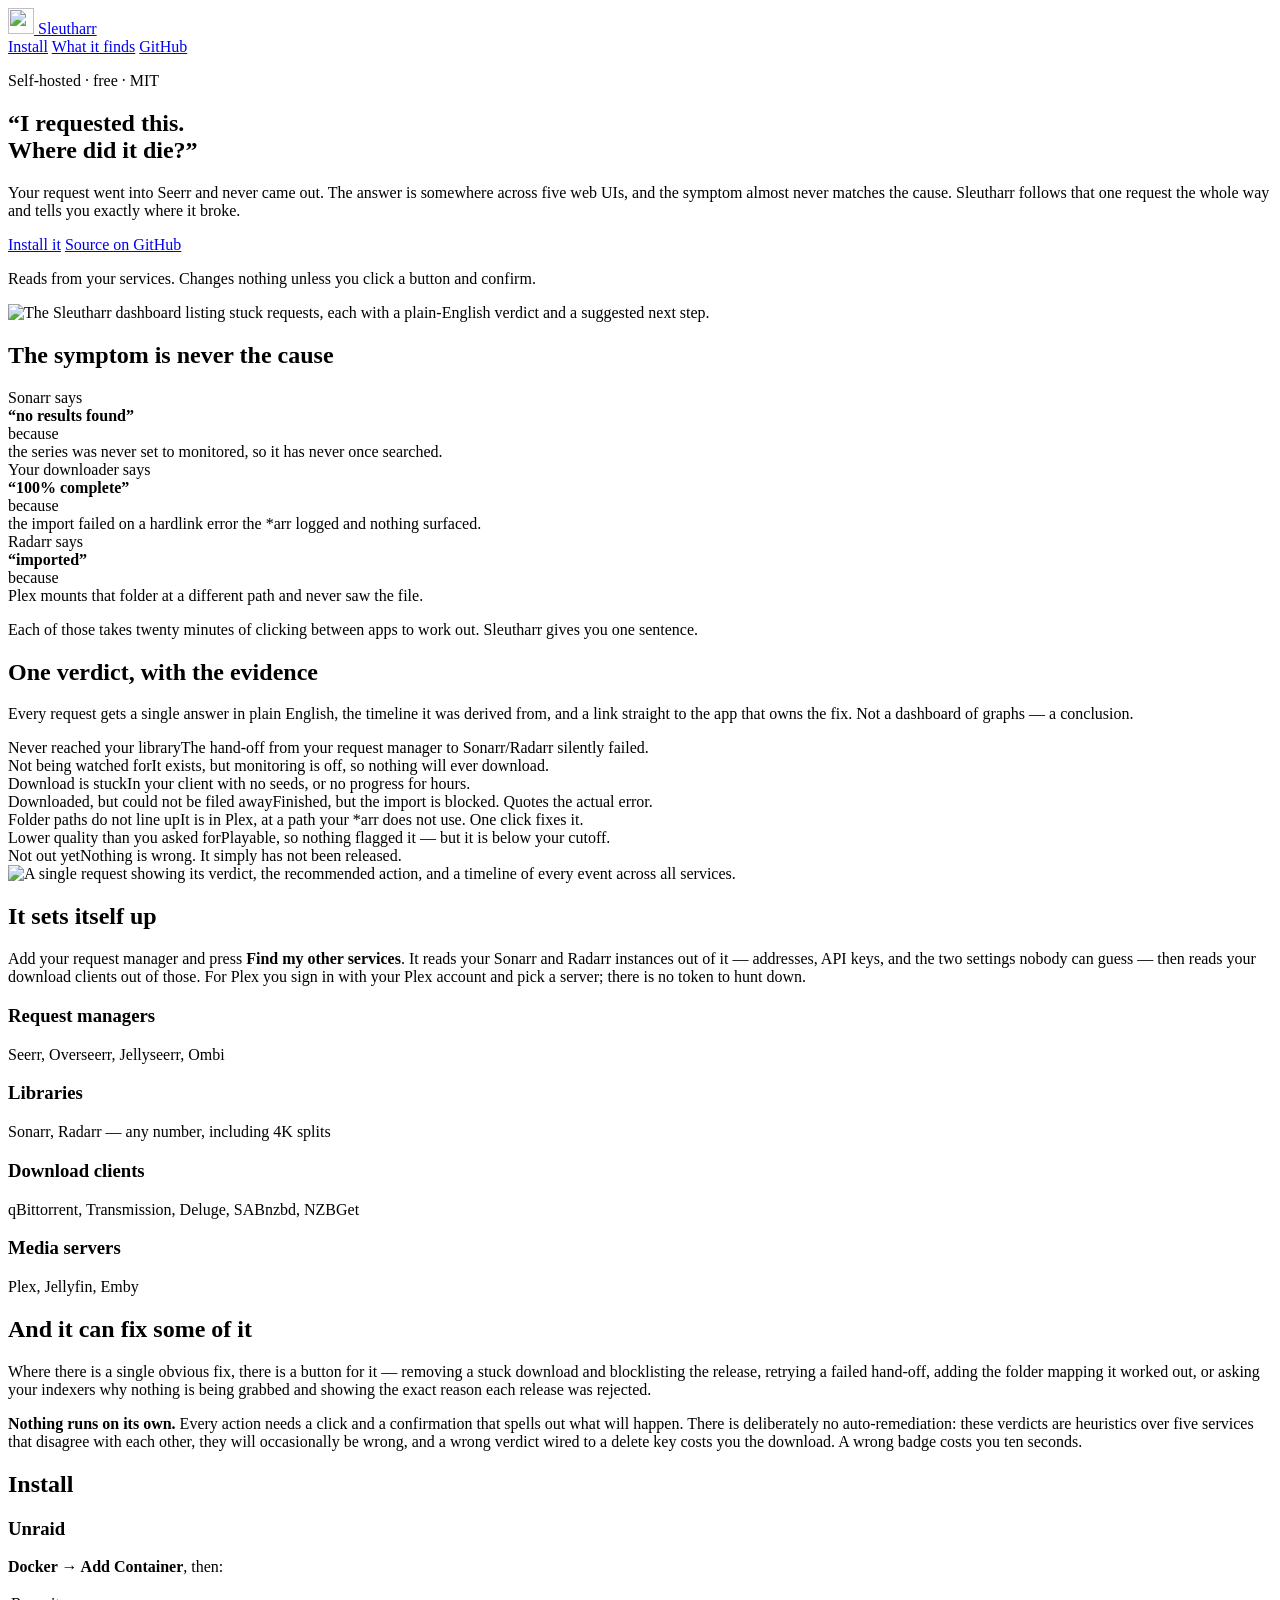
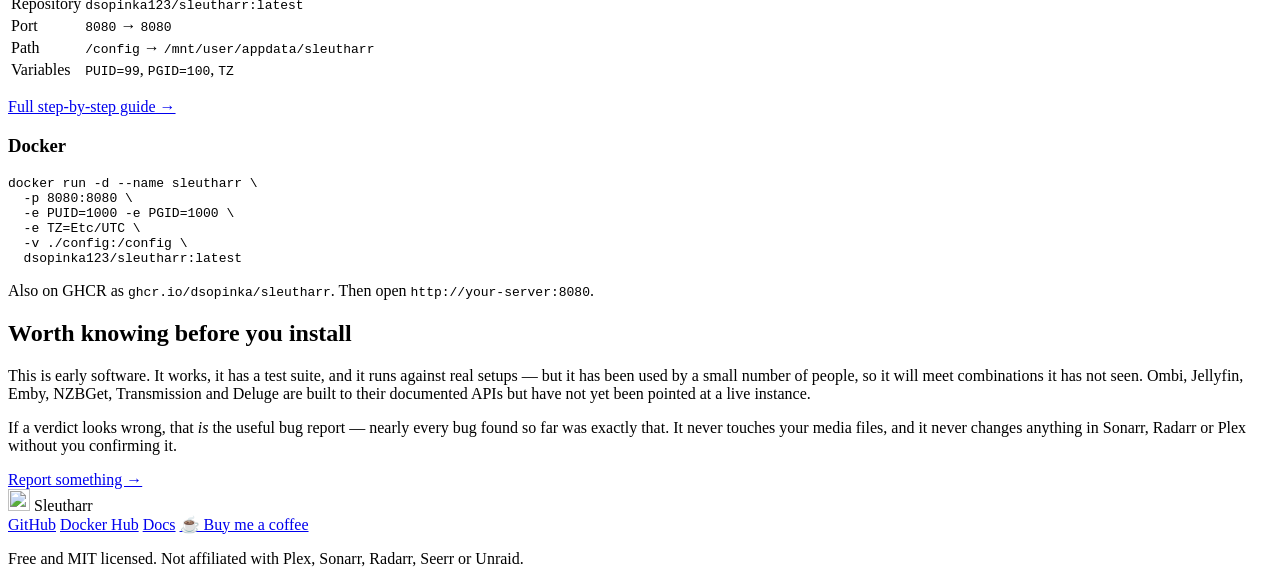
==== site/index.html @ d343243d "Add the landing page for sleutharr.com Static HTML and one stylesheet -- no framework, no build step" ====
<!doctype html>
<html lang="en">
<head>
<meta charset="utf-8">
<meta name="viewport" content="width=device-width, initial-scale=1">
<title>Sleutharr — I requested this, where did it die?</title>
<meta name="description" content="Traces a stuck media request across Seerr, Sonarr/Radarr, your downloader and Plex, and tells you where it broke and what to do about it.">

<link rel="icon" type="image/svg+xml" href="/assets/icon.svg">
<link rel="alternate icon" href="/assets/icon.png">
<link rel="stylesheet" href="/style.css">

<meta property="og:title" content="Sleutharr">
<meta property="og:description" content="Traces a stuck media request across Seerr, Sonarr/Radarr, your downloader and Plex, and tells you where it broke.">
<meta property="og:image" content="https://sleutharr.com/assets/dashboard.png">
<meta property="og:url" content="https://sleutharr.com">
<meta property="og:type" content="website">
<meta name="twitter:card" content="summary_large_image">
</head>
<body>

<header class="nav">
  <a class="brand" href="/">
    <img src="/assets/icon.svg" alt="" width="26" height="26">
    <span>Sleutharr</span>
  </a>
  <nav>
    <a href="#install">Install</a>
    <a href="#what">What it finds</a>
    <a href="https://github.com/Dsopinka/sleutharr">GitHub</a>
  </nav>
</header>

<main>

<section class="hero">
  <p class="eyebrow">Self-hosted &middot; free &middot; MIT</p>
  <h1>“I requested this.<br>Where did it die?”</h1>
  <p class="lede">
    Your request went into Seerr and never came out. The answer is somewhere across five
    web UIs, and the symptom almost never matches the cause. Sleutharr follows that one
    request the whole way and tells you exactly where it broke.
  </p>
  <div class="cta">
    <a class="btn primary" href="#install">Install it</a>
    <a class="btn" href="https://github.com/Dsopinka/sleutharr">Source on GitHub</a>
  </div>
  <p class="micro">Reads from your services. Changes nothing unless you click a button and confirm.</p>
</section>

<section class="shot">
  <img src="/assets/dashboard.png" alt="The Sleutharr dashboard listing stuck requests, each with a plain-English verdict and a suggested next step." loading="lazy">
</section>

<section class="band">
  <h2>The symptom is never the cause</h2>
  <div class="cards">
    <div class="card">
      <div class="says">Sonarr says<br><strong>“no results found”</strong></div>
      <div class="arrow">because</div>
      <div class="cause">the series was never set to monitored, so it has never once searched.</div>
    </div>
    <div class="card">
      <div class="says">Your downloader says<br><strong>“100% complete”</strong></div>
      <div class="arrow">because</div>
      <div class="cause">the import failed on a hardlink error the *arr logged and nothing surfaced.</div>
    </div>
    <div class="card">
      <div class="says">Radarr says<br><strong>“imported”</strong></div>
      <div class="arrow">because</div>
      <div class="cause">Plex mounts that folder at a different path and never saw the file.</div>
    </div>
  </div>
  <p class="note">
    Each of those takes twenty minutes of clicking between apps to work out. Sleutharr
    gives you one sentence.
  </p>
</section>

<section id="what" class="band alt">
  <h2>One verdict, with the evidence</h2>
  <p class="wide">
    Every request gets a single answer in plain English, the timeline it was derived from,
    and a link straight to the app that owns the fix. Not a dashboard of graphs — a
    conclusion.
  </p>

  <div class="verdicts">
    <div class="v"><span class="vt err">Never reached your library</span><span class="vd">The hand-off from your request manager to Sonarr/Radarr silently failed.</span></div>
    <div class="v"><span class="vt warn">Not being watched for</span><span class="vd">It exists, but monitoring is off, so nothing will ever download.</span></div>
    <div class="v"><span class="vt warn">Download is stuck</span><span class="vd">In your client with no seeds, or no progress for hours.</span></div>
    <div class="v"><span class="vt err">Downloaded, but could not be filed away</span><span class="vd">Finished, but the import is blocked. Quotes the actual error.</span></div>
    <div class="v"><span class="vt warn">Folder paths do not line up</span><span class="vd">It is in Plex, at a path your *arr does not use. One click fixes it.</span></div>
    <div class="v"><span class="vt info">Lower quality than you asked for</span><span class="vd">Playable, so nothing flagged it — but it is below your cutoff.</span></div>
    <div class="v"><span class="vt info">Not out yet</span><span class="vd">Nothing is wrong. It simply has not been released.</span></div>
  </div>

  <div class="shot inset">
    <img src="/assets/request-detail.png" alt="A single request showing its verdict, the recommended action, and a timeline of every event across all services." loading="lazy">
  </div>
</section>

<section class="band">
  <h2>It sets itself up</h2>
  <p class="wide">
    Add your request manager and press <strong>Find my other services</strong>. It reads
    your Sonarr and Radarr instances out of it — addresses, API keys, and the two settings
    nobody can guess — then reads your download clients out of those. For Plex you sign in
    with your Plex account and pick a server; there is no token to hunt down.
  </p>

  <div class="grid">
    <div><h3>Request managers</h3><p>Seerr, Overseerr, Jellyseerr, Ombi</p></div>
    <div><h3>Libraries</h3><p>Sonarr, Radarr — any number, including 4K splits</p></div>
    <div><h3>Download clients</h3><p>qBittorrent, Transmission, Deluge, SABnzbd, NZBGet</p></div>
    <div><h3>Media servers</h3><p>Plex, Jellyfin, Emby</p></div>
  </div>
</section>

<section class="band alt">
  <h2>And it can fix some of it</h2>
  <p class="wide">
    Where there is a single obvious fix, there is a button for it — removing a stuck
    download and blocklisting the release, retrying a failed hand-off, adding the folder
    mapping it worked out, or asking your indexers why nothing is being grabbed and
    showing the exact reason each release was rejected.
  </p>
  <div class="safety">
    <strong>Nothing runs on its own.</strong>
    Every action needs a click and a confirmation that spells out what will happen. There
    is deliberately no auto-remediation: these verdicts are heuristics over five services
    that disagree with each other, they will occasionally be wrong, and a wrong verdict
    wired to a delete key costs you the download. A wrong badge costs you ten seconds.
  </div>
</section>

<section id="install" class="band">
  <h2>Install</h2>

  <div class="install">
    <div class="col">
      <h3>Unraid</h3>
      <p><strong>Docker → Add Container</strong>, then:</p>
      <table>
        <tr><td>Repository</td><td><code>dsopinka123/sleutharr:latest</code></td></tr>
        <tr><td>Port</td><td><code>8080</code> → <code>8080</code></td></tr>
        <tr><td>Path</td><td><code>/config</code> → <code>/mnt/user/appdata/sleutharr</code></td></tr>
        <tr><td>Variables</td><td><code>PUID=99</code>, <code>PGID=100</code>, <code>TZ</code></td></tr>
      </table>
      <p><a href="https://github.com/Dsopinka/sleutharr/blob/main/docs/install-guide.md">Full step-by-step guide →</a></p>
    </div>

    <div class="col">
      <h3>Docker</h3>
      <pre><code>docker run -d --name sleutharr \
  -p 8080:8080 \
  -e PUID=1000 -e PGID=1000 \
  -e TZ=Etc/UTC \
  -v ./config:/config \
  dsopinka123/sleutharr:latest</code></pre>
      <p class="micro">
        Also on GHCR as <code>ghcr.io/dsopinka/sleutharr</code>. Then open
        <code>http://your-server:8080</code>.
      </p>
    </div>
  </div>
</section>

<section class="band alt honest">
  <h2>Worth knowing before you install</h2>
  <p class="wide">
    This is early software. It works, it has a test suite, and it runs against real
    setups — but it has been used by a small number of people, so it will meet
    combinations it has not seen. Ombi, Jellyfin, Emby, NZBGet, Transmission and Deluge
    are built to their documented APIs but have not yet been pointed at a live instance.
  </p>
  <p class="wide">
    If a verdict looks wrong, that <em>is</em> the useful bug report — nearly every bug
    found so far was exactly that. It never touches your media files, and it never
    changes anything in Sonarr, Radarr or Plex without you confirming it.
  </p>
  <div class="cta">
    <a class="btn" href="https://github.com/Dsopinka/sleutharr/issues">Report something →</a>
  </div>
</section>

</main>

<footer>
  <div class="foot">
    <div>
      <img src="/assets/icon.svg" alt="" width="22" height="22">
      <span>Sleutharr</span>
    </div>
    <nav>
      <a href="https://github.com/Dsopinka/sleutharr">GitHub</a>
      <a href="https://hub.docker.com/r/dsopinka123/sleutharr">Docker Hub</a>
      <a href="https://github.com/Dsopinka/sleutharr/blob/main/docs/install-guide.md">Docs</a>
      <a class="coffee" href="https://buymeacoffee.com/dsopinka">☕ Buy me a coffee</a>
    </nav>
  </div>
  <p class="micro center">Free and MIT licensed. Not affiliated with Plex, Sonarr, Radarr, Seerr or Unraid.</p>
</footer>

</body>
</html>
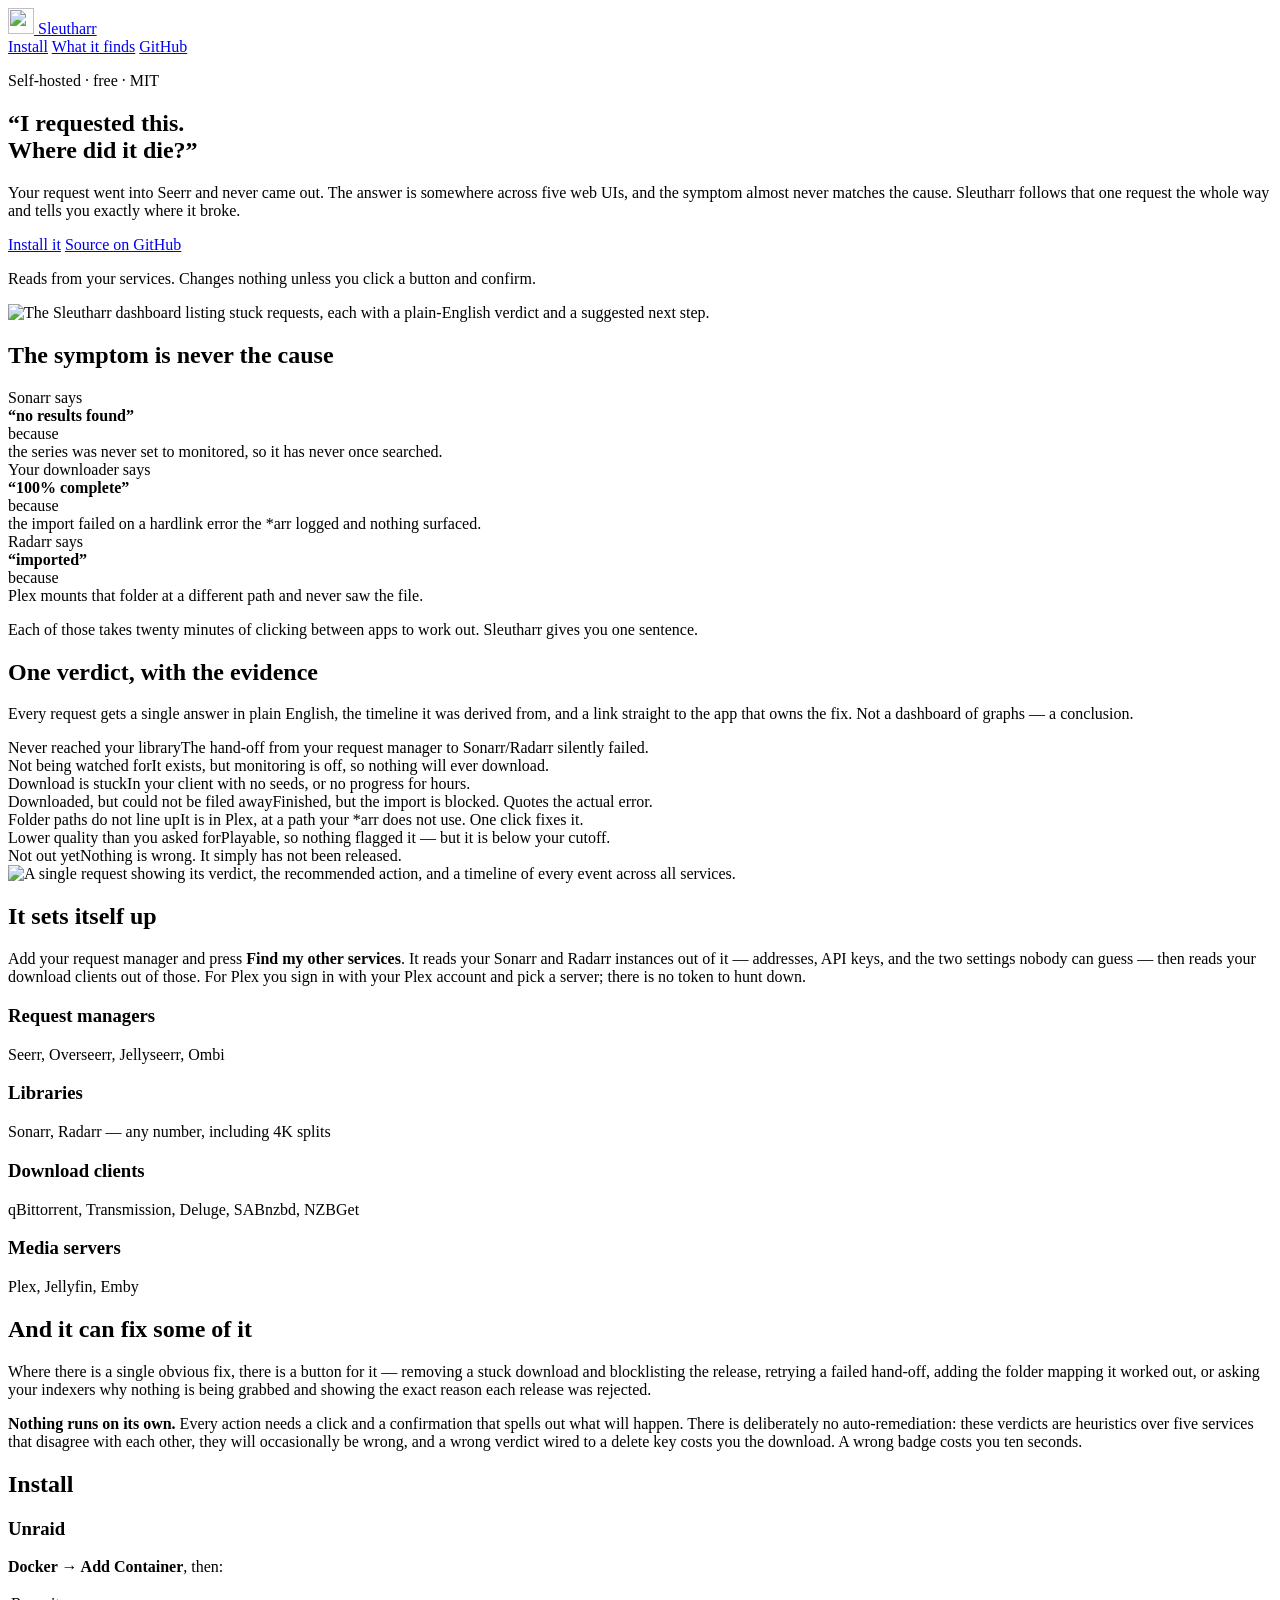
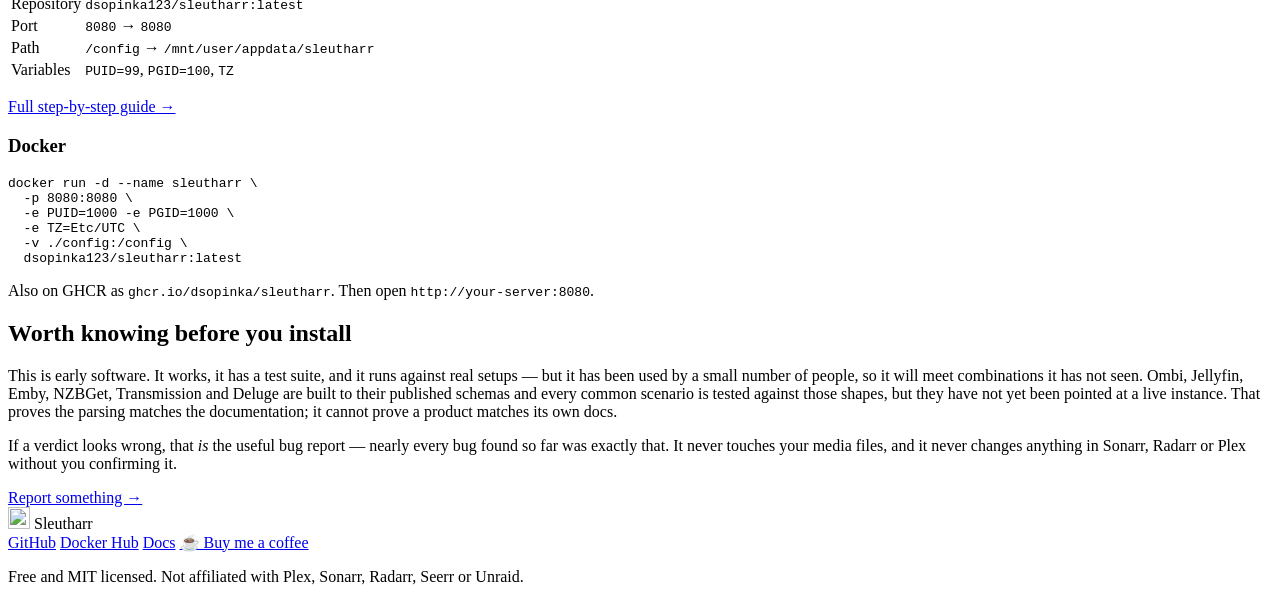
==== commit fddacadb: "Prove the untested integrations against their published schemas Six of these products have never bee" ====
--- a/site/index.html
+++ b/site/index.html
@@ -172,7 +172,9 @@
     This is early software. It works, it has a test suite, and it runs against real
     setups — but it has been used by a small number of people, so it will meet
     combinations it has not seen. Ombi, Jellyfin, Emby, NZBGet, Transmission and Deluge
-    are built to their documented APIs but have not yet been pointed at a live instance.
+    are built to their published schemas and every common scenario is tested against
+    those shapes, but they have not yet been pointed at a live instance. That proves the
+    parsing matches the documentation; it cannot prove a product matches its own docs.
   </p>
   <p class="wide">
     If a verdict looks wrong, that <em>is</em> the useful bug report — nearly every bug
